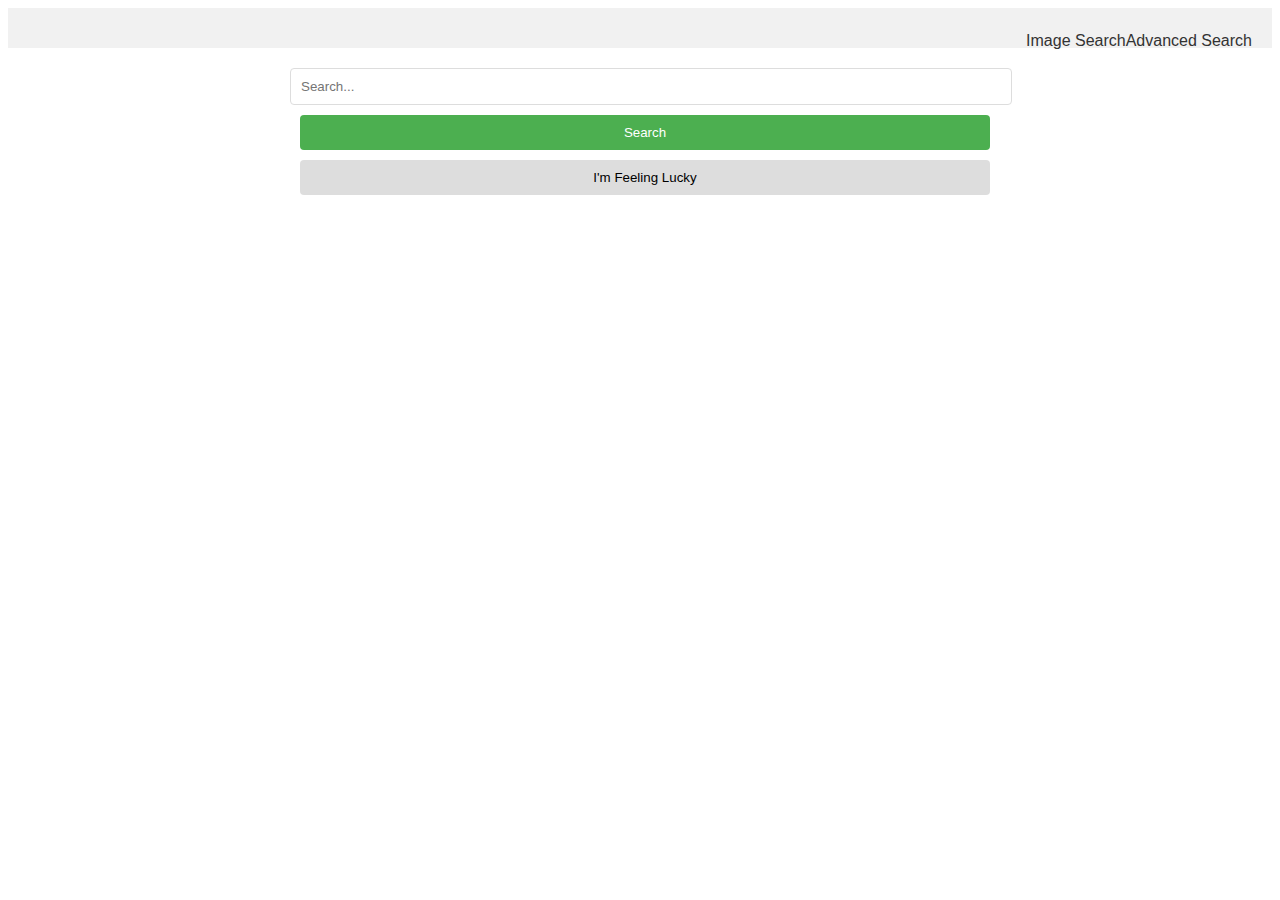
==== index.html @ 1c328aaa "project0 progress" ====
<!DOCTYPE html>
<html lang="en">
<head>
    <title>Google Search </title>
    <link rel="stylesheet" href="styles.css">
    <link rel="icon" href="favicon.ico">
</head>
<body>
    <header>
        <nav>
            <div class="container">
                <ul class="nav">
                    <li><a href="image_search.html">Image Search</a></li>
                    <li><a href="advanced_search.html">Advanced Search</a></li>
                </ul>
            </div>
        </nav>
    </header>
    <main>
        <form action="#" method="get">
            <input type="text" name="q" placeholder="Search...">
            <button type="submit">Search</button>
            <button type="button">I'm Feeling Lucky</button>
        </form>
    </main>
</body>
</html>
---- styles.css ----
.container {
  position: relative;
}

.nav {
  position: absolute;
  top: 0;
  right: 0;
  list-style: none;
  margin: 0;
  padding: 0;
}

li {
  margin-bottom: 0px;
} 
.nav li {
  text-align: right;
}

.nav a {
  text-decoration: none;
  color: #333;
}

/* General styles */
body {
  font-family: Arial, sans-serif;
  line-height:  1.6;
}

/* Header styles */
header {
  background-color: #f1f1f1;
  padding:  20px;
}

nav ul {
  list-style-type: none;
  display: flex;
  justify-content: space-around;
}

nav ul li a {
  text-decoration: none;
  color: black;
}

/* Main search form styles */
main {
  max-width:  700px;
  margin:  0 auto;
  padding:  20px;
}

form input[type="text"] {
  width:  100%;
  padding:  10px;
  border:  1px solid #ddd;
  border-radius:  4px;
}

form button {
  padding:  10px  20px;
  margin-left:  10px;
  border: none;
  border-radius:  4px;
  cursor: pointer;
}

form button[type="submit"] {
  background-color: #4CAF50;
  color: white;
}

form button:not([type="submit"]) {
  background-color: #ddd;
  color: black;
}

/* Advanced search styles */
main form {
  display: grid;
  grid-template-columns:  1fr;
  gap:  10px;
}

main form input[name="as_q"],
main form input[name="as_epq"],
main form input[name="as_oq"],
main form input[name="as_nq"] {
  width:  100%;
}
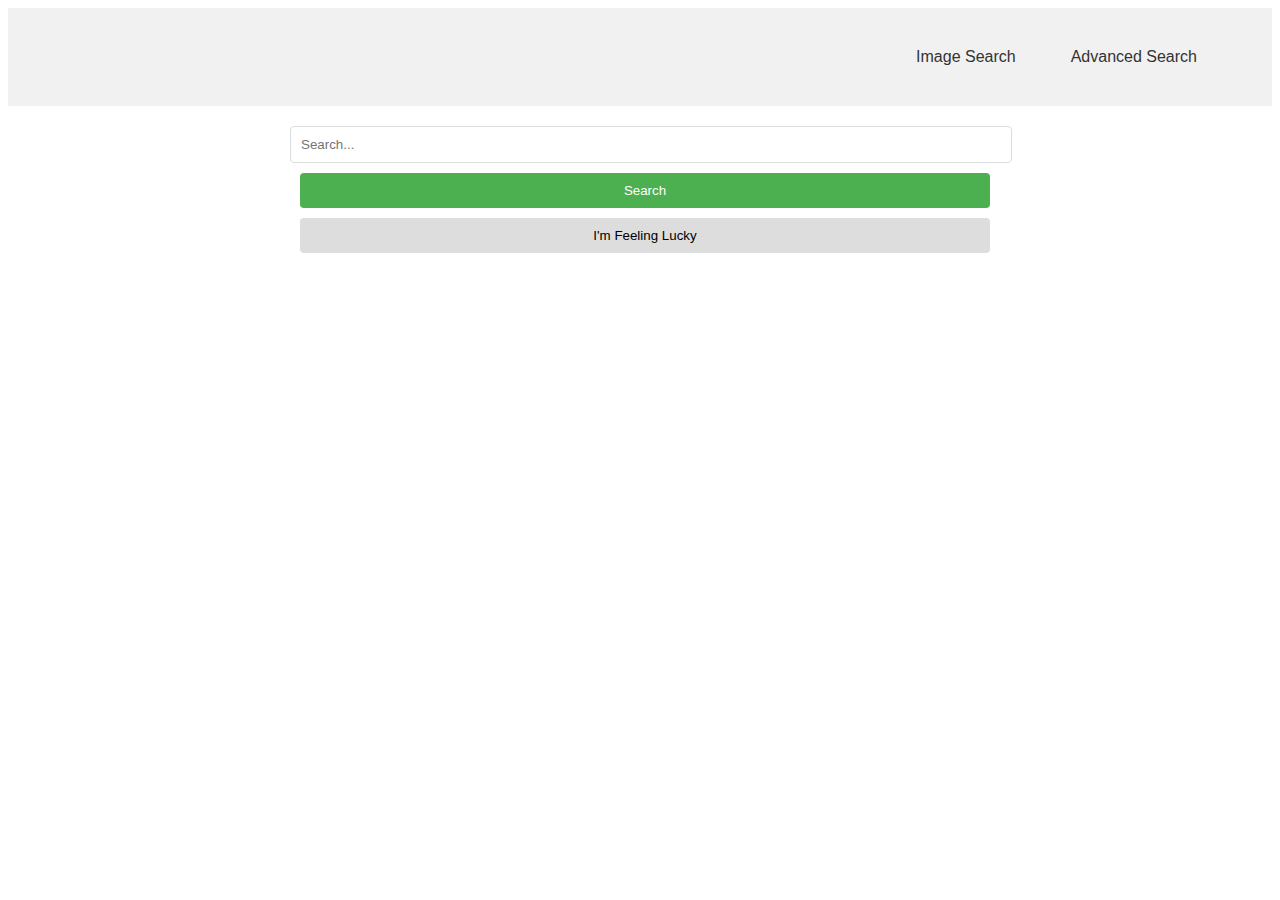
==== commit c8bc8f48: "changes to the index.html page" ====
--- a/index.html
+++ b/index.html
@@ -10,8 +10,8 @@
         <nav>
             <div class="container">
                 <ul class="nav">
-                    <li><a href="image_search.html">Image Search</a></li>
-                    <li><a href="advanced_search.html">Advanced Search</a></li>
+                    <li><a href="image_search.html" class = "test">Image Search</a></li>
+                    <li><a href="advanced_search.html" class = "test">Advanced Search</a></li>
                 </ul>
             </div>
         </nav>
--- a/styles.css
+++ b/styles.css
@@ -1,15 +1,17 @@
 .container {
-  position: relative;
+  text-align: right;
 }
 
 .nav {
-  position: absolute;
-  top: 0;
-  right: 0;
-  list-style: none;
-  margin: 0;
-  padding: 0;
+  list-style-type:  none;
+  display: inline-flex;
 }
+
+.test{
+  color: black;
+  text-decoration: none ;
+  padding-inline-end: 55px;
+  }
 
 li {
   margin-bottom: 0px;
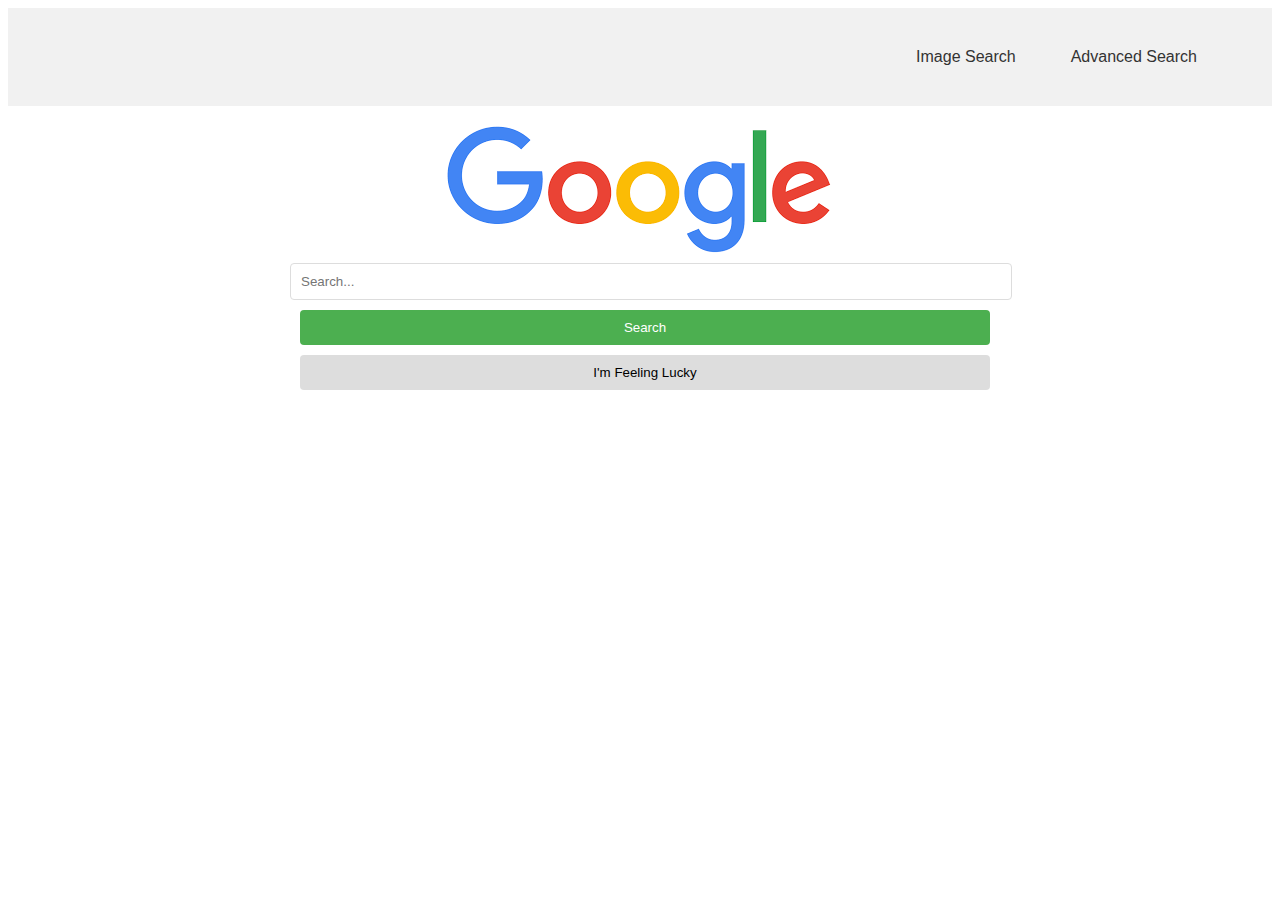
==== commit ae07cd1b: "finalizing project0" ====
--- a/index.html
+++ b/index.html
@@ -17,10 +17,14 @@
         </nav>
     </header>
     <main>
-        <form action="#" method="get">
+    <div class="logo" style = "position:center; text-align:center;">
+        <img src="[data-uri]" alt="Google Logo">
+    </div>
+    
+        <form action="https://www.google.com/search" method="get">
             <input type="text" name="q" placeholder="Search...">
             <button type="submit">Search</button>
-            <button type="button">I'm Feeling Lucky</button>
+            <button type="hidden">I'm Feeling Lucky</button>
         </form>
     </main>
 </body>
